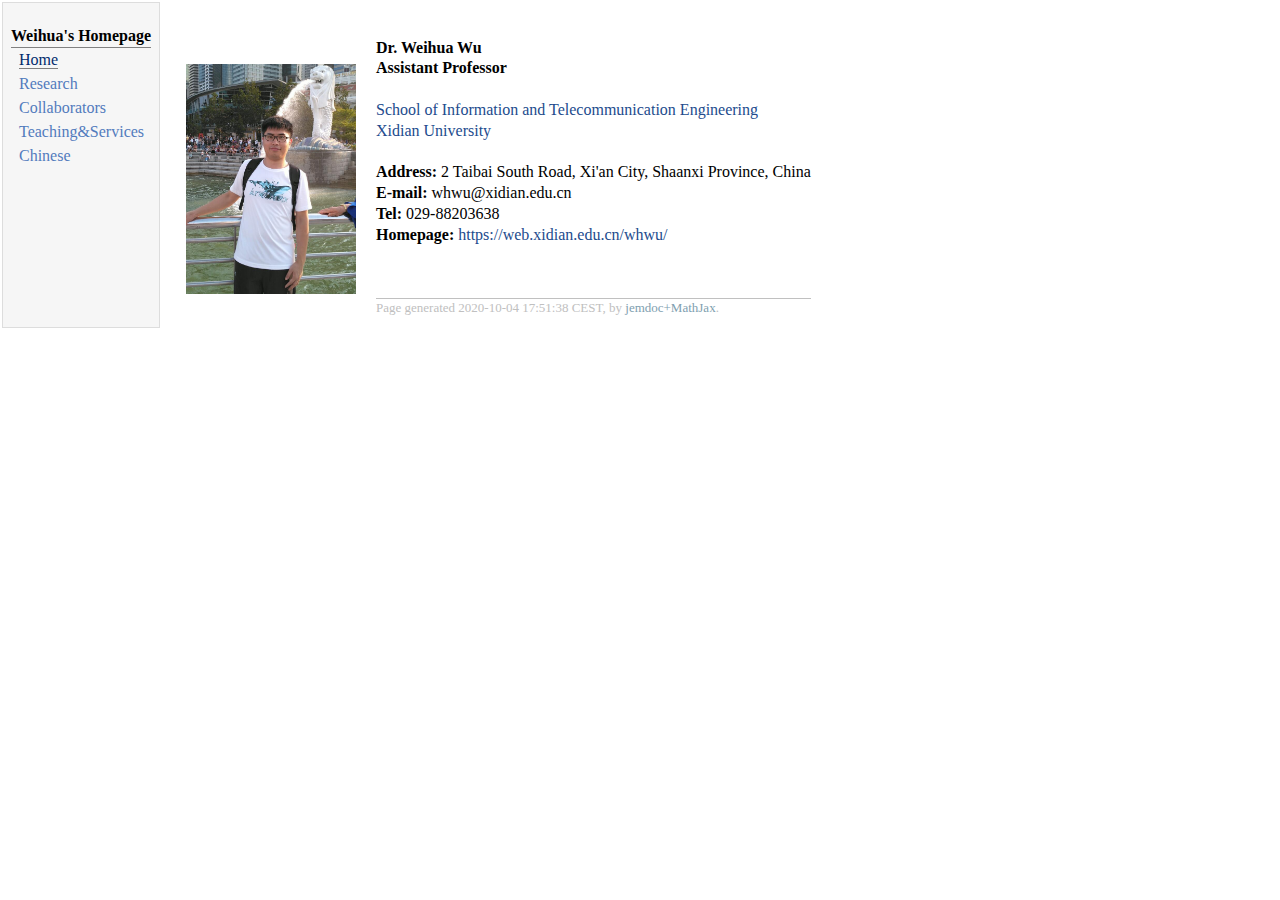
==== Chinese.html @ 38ef7d21 "Update Chinese.html" ====
<!DOCTYPE html PUBLIC "-//W3C//DTD XHTML 1.1//EN"
  "http://www.w3.org/TR/xhtml11/DTD/xhtml11.dtd">
<html xmlns="http://www.w3.org/1999/xhtml" xml:lang="en">
<head>
<meta name="generator" content="jemdoc, see http://jemdoc.jaboc.net/" />
<meta http-equiv="Content-Type" content="text/html;charset=utf-8" />
<link rel="stylesheet" href="jemdoc.css" type="text/css" />
<title></title>
</head>
<body>
<table summary="Table for page layout." id="tlayout">
<tr valign="top">
<td id="layout-menu">
<div class="menu-category">Weihua's Homepage</div>
<div class="menu-item"><a href="index.html" class="current">Home</a></div>
<div class="menu-item"><a href="research.html">Research</a></div>
<div class="menu-item"><a href="collaborators.html">Collaborators</a></div>
<div class="menu-item"><a href="teaching.html">Teaching&Services</a></div>
<div class="menu-item"><a href="Chinese.html">Chinese</a></div>
</td>
<td id="layout-content">
<p>

<br />


</p>
<table class="imgtable"><tr><td>
<a href="IMGLINKTARGET"><img src="SUTDweihua.jpg" alt="Weihua Wu" width="170px" height="230px" /></a>&nbsp;</td>
<td align="left"><p>

<b>Dr. Weihua Wu</b> <br />



<b>Assistant Professor</b> <br /> <br />



<a href="https://ste.xidian.edu.cn/" target=&ldquo;blank&rdquo;>School of Information and Telecommunication Engineering</a>  <br />

<a href="https://www.xidian.edu.cn/index.htm" target=&ldquo;blank&rdquo;>Xidian University</a> <br /> <br />



<b>Address:</b> 2 Taibai South Road, Xi'an City, Shaanxi Province, China <br />

<b>E-mail:</b> whwu@xidian.edu.cn <br />

<b>Tel:</b> 029-88203638<br />

<b>Homepage:</b> <a href="https://web.xidian.edu.cn/whwu/" target=&ldquo;blank&rdquo;>https://web.xidian.edu.cn/whwu/</a>  <br />
</p>
</div></div>
<div id="footer">
<div id="footer-text">
Page generated 2020-10-04 17:51:38 CEST, by <a href="https://github.com/wsshin/jemdoc_mathjax" target="blank">jemdoc+MathJax</a>.
</div>
</div>
</td>
</tr>
</tbody></table>


</body></html>
---- jemdoc.css ----
/* Default css file for jemdoc. */


table#tlayout {
    border: none;
    border-collapse: separate;
    background: white;
}

body {
	background: white;
	font-family: Georgia, serif;
	padding-bottom: 8px;
	margin: 0;
}


#layout-menu {
	background: #f6f6f6;
	border: 1px solid #dddddd;
	padding-top: 0.5em;
	padding-left: 8px;
	padding-right: 8px;
	font-size: 1.0em;
	width: auto;
	white-space: nowrap;
    text-align: left;
    vertical-align: top;
}

#layout-menu td {
	background: #f4f4f4;
    vertical-align: top;
}

#layout-content {
	padding-top: 0.0em;
	padding-left: 1.0em;
	padding-right: 1.0em;
    border: none;
    background: white;
    text-align: left;
    vertical-align: top;
}

#layout-menu a {
	line-height: 1.5em;
	margin-left: 0.5em;
}

tt {
    background: #ffffdd;
}

pre, tt {
	font-size: 90%;
	font-family: monaco, monospace;
}

a, a > tt {
	color: #224b8d;
	text-decoration: none;
}

a:hover {
	border-bottom: 1px gray dotted;
}

#layout-menu a.current:link, #layout-menu a.current:visited {
	color: #022b6d;
	border-bottom: 1px gray solid;
}
#layout-menu a:link, #layout-menu a:visited, #layout-menu a:hover {
	color: #527bbd;
	text-decoration: none;
}
#layout-menu a:hover {
	text-decoration: none;
}

div.menu-category {
	border-bottom: 1px solid gray;
	margin-top: 0.8em;
	padding-top: 0.2em;
	padding-bottom: 0.1em;
	font-weight: bold;
}

div.menu-item {
	padding-left: 16px;
	text-indent: -16px;
}

div#toptitle {
	padding-bottom: 0.2em;
	margin-bottom: 1.5em;
	border-bottom: 3px double gray;
}

/* Reduce space if we begin the page with a title. */
div#toptitle + h2, div#toptitle + h3 {
	margin-top: -0.7em;
}

div#subtitle {
	margin-top: 0.0em;
	margin-bottom: 0.0em;
	padding-top: 0em;
	padding-bottom: 0.1em;
}

em {
	font-style: italic;
}

strong {
	font-weight: bold;
}


h1, h2, h3 {
	color: #527bbd;
	margin-top: 0.7em;
	margin-bottom: 0.3em;
	padding-bottom: 0.2em;
	line-height: 1.0;
	padding-top: 0.5em;
	border-bottom: 1px solid #aaaaaa;
}

h1 {
	font-size: 165%;
}

h2 {
	padding-top: 0.8em;
	font-size: 125%;
}

h2 + h3 {
    padding-top: 0.2em;
}

h3 {
	font-size: 110%;
	border-bottom: none;
}

p {
	margin-top: 0.0em;
	margin-bottom: 0.8em;
	padding: 0;
	line-height: 1.3;
}

pre {
	padding: 0;
	margin: 0;
}

div#footer {
	font-size: small;
	border-top: 1px solid #c0c0c0;
	padding-top: 0.1em;
	margin-top: 4.0em;
	color: #c0c0c0;
}

div#footer a {
	color: #80a0b0;
}

div#footer-text {
	float: left;
	padding-bottom: 8px;
}

ul, ol, dl {
	margin-top: 0.2em;
	padding-top: 0;
	margin-bottom: 0.8em;
}

dt {
	margin-top: 0.5em;
	margin-bottom: 0;
}

dl {
	margin-left: 20px;
}

dd {
	color: #222222;
}

dd > *:first-child {
	margin-top: 0;
}

ul {
	list-style-position: outside;
	list-style-type: square;
}

p + ul, p + ol {
	margin-top: -0.5em;
}

li ul, li ol {
	margin-top: -0.3em;
}

ol {
	list-style-position: outside;
	list-style-type: decimal;
}

li p, dd p {
	margin-bottom: 0.3em;
}


ol ol {
	list-style-type: lower-alpha;
}

ol ol ol {
	list-style-type: lower-roman;
}

p + div.codeblock {
	margin-top: -0.6em;
}

div.codeblock, div.infoblock {
	margin-right: 0%;
	margin-top: 1.2em;
	margin-bottom: 1.3em;
}

div.blocktitle {
	font-weight: bold;
	color: #cd7b62;
	margin-top: 1.2em;
	margin-bottom: 0.1em;
}

div.blockcontent {
	border: 1px solid silver;
	padding: 0.3em 0.5em;
}

div.infoblock > div.blockcontent {
	background: #ffffee;
}

div.blockcontent p + ul, div.blockcontent p + ol {
	margin-top: 0.4em;
}

div.infoblock p {
	margin-bottom: 0em;
}

div.infoblock li p, div.infoblock dd p {
	margin-bottom: 0.5em;
}

div.infoblock p + p {
	margin-top: 0.8em;
}

div.codeblock > div.blockcontent {
	background: #f6f6f6;
}

span.pycommand {
	color: #000070;
}

span.statement {
	color: #008800;
}
span.builtin {
	color: #000088;
}
span.special {
	color: #990000;
}
span.operator {
	color: #880000;
}
span.error {
	color: #aa0000;
}
span.comment, span.comment > *, span.string, span.string > * {
	color: #606060;
}

@media print {
	#layout-menu { display: none; }
}

#fwtitle {
	margin: 2px;
}

#fwtitle #toptitle {
	padding-left: 0.5em;
	margin-bottom: 0.5em;
}

#layout-content h1:first-child, #layout-content h2:first-child, #layout-content h3:first-child {
	margin-top: -0.7em;
}

div#toptitle h1, #layout-content div#toptitle h1 {
	margin-bottom: 0.0em;
	padding-bottom: 0.1em;
	padding-top: 0;
	margin-top: 0.5em;
	border-bottom: none;
}

img.eq {
	padding: 0;
	padding-left: 0.1em;
	padding-right: 0.1em;
	margin: 0;
}

img.eqwl {
	padding-left: 2em;
	padding-top: 0.6em;
	padding-bottom: 0.2em;
	margin: 0;
}

table {
    border: 2px solid black;
    border-collapse: collapse;
}

td {
    padding: 2px;
    padding-left: 0.5em;
    padding-right: 0.5em;
    text-align: center;
    border: 1px solid gray;
}

table + table {
    margin-top: 1em;
}

tr.heading {
    font-weight: bold;
    border-bottom: 2px solid black;
}

img {
    border: none;
}

table.imgtable, table.imgtable td {
    border: none;
    text-align: left;
}
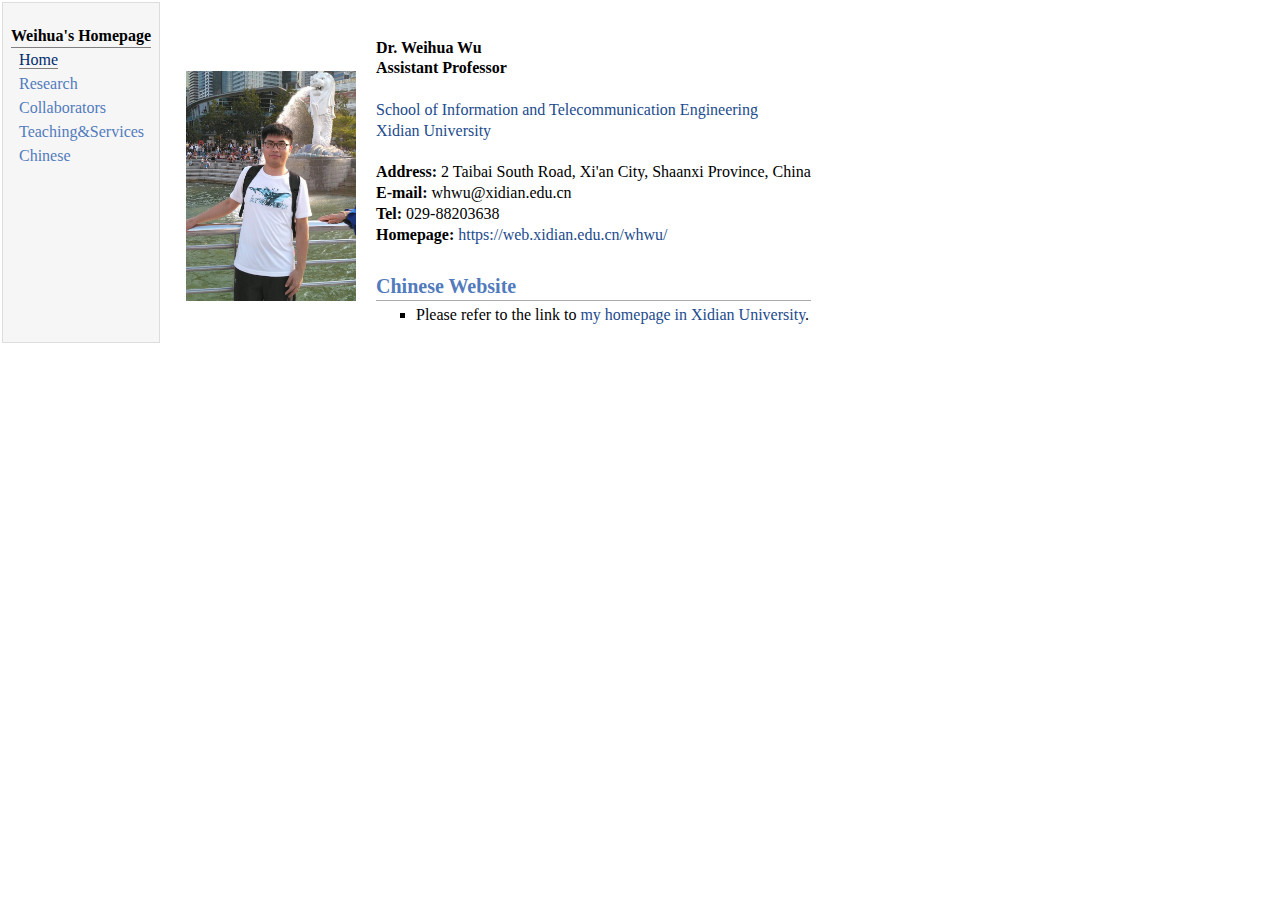
==== commit 2e5a668f: "Update Chinese.html" ====
--- a/Chinese.html
+++ b/Chinese.html
@@ -50,16 +50,25 @@
 <b>Tel:</b> 029-88203638<br />
 
 <b>Homepage:</b> <a href="https://web.xidian.edu.cn/whwu/" target=&ldquo;blank&rdquo;>https://web.xidian.edu.cn/whwu/</a>  <br />
+ 
+<p>
 </p>
-</div></div>
-<div id="footer">
-<div id="footer-text">
-Page generated 2020-10-04 17:51:38 CEST, by <a href="https://github.com/wsshin/jemdoc_mathjax" target="blank">jemdoc+MathJax</a>.
-</div>
-</div>
+<h2>Chinese Website
+</h2>
+<p>
+
+
+</p>
+<ul>
+<li><p>Please refer to the link to <a href="https://web.xidian.edu.cn/whwu/" target=&ldquo;blank&rdquo;>my homepage in Xidian University</a>. 
+
+
+ 
+</p>
+</li>
+</ul>
 </td>
 </tr>
-</tbody></table>
-
-
-</body></html>
+</table>
+</body>
+</html>
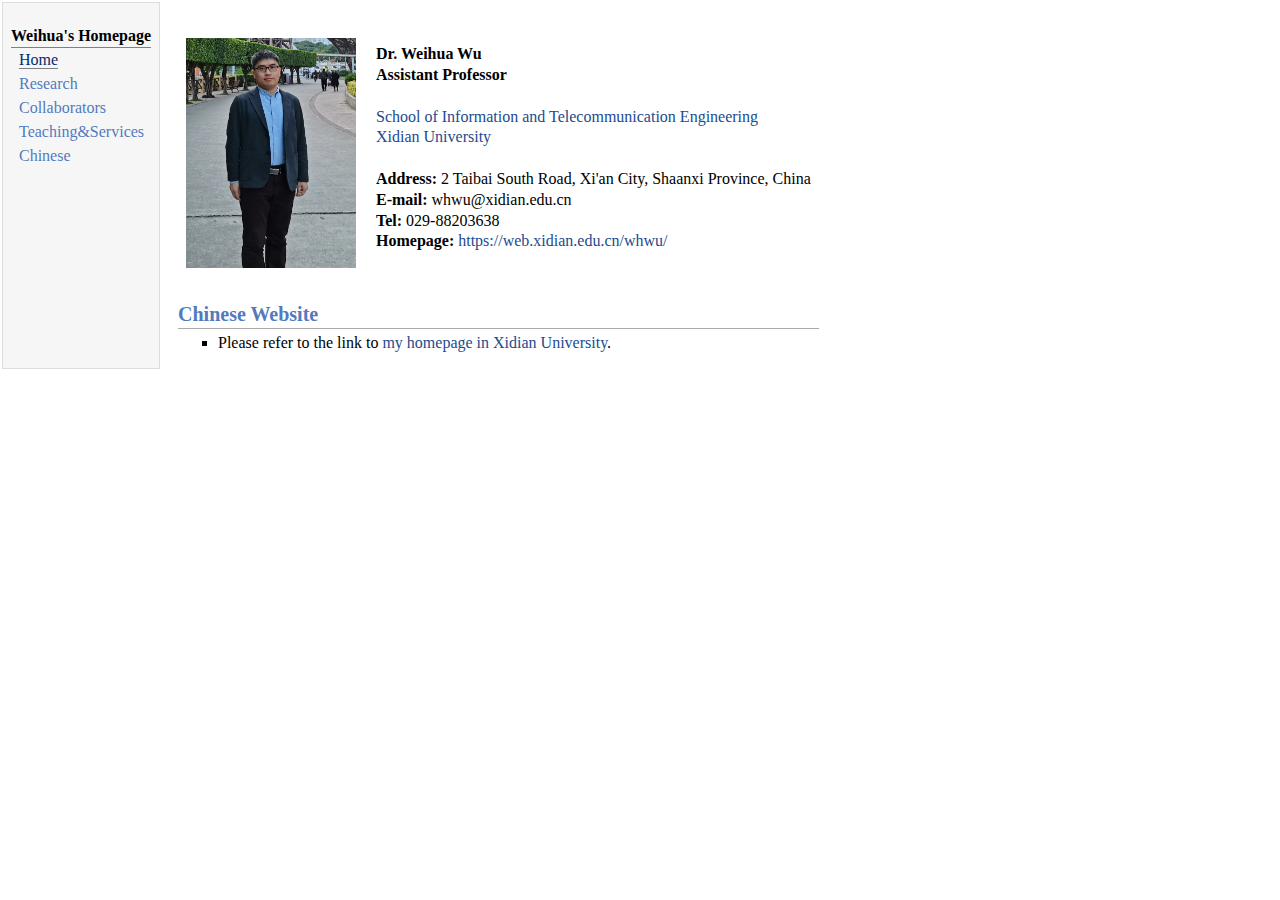
==== commit 22737241: "Update Chinese.html" ====
--- a/Chinese.html
+++ b/Chinese.html
@@ -50,7 +50,12 @@
 <b>Tel:</b> 029-88203638<br />
 
 <b>Homepage:</b> <a href="https://web.xidian.edu.cn/whwu/" target=&ldquo;blank&rdquo;>https://web.xidian.edu.cn/whwu/</a>  <br />
- 
+ </td></tr></table>
+  
+  
+  
+  
+  
 <p>
 </p>
 <h2>Chinese Website
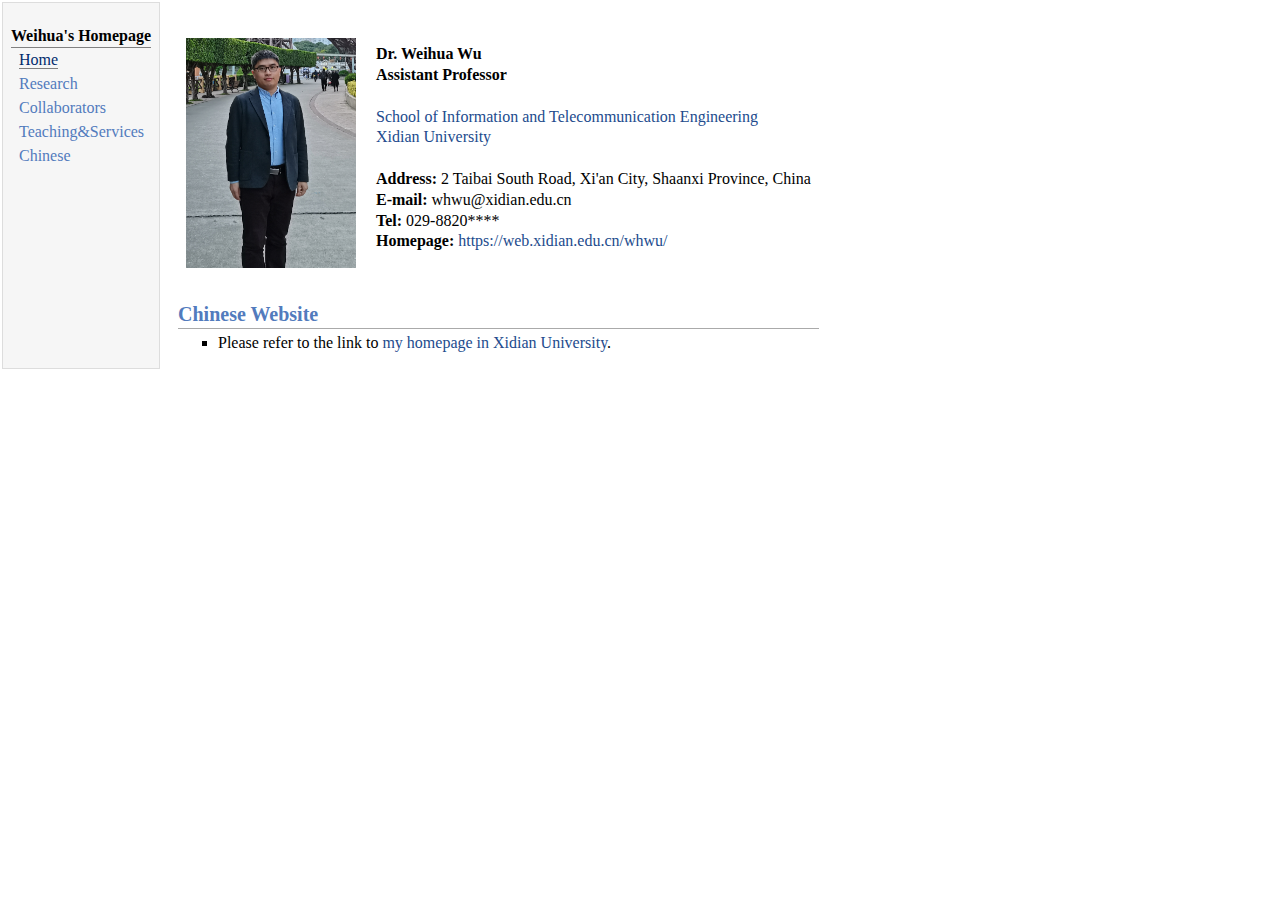
==== commit 9b61b8cb: "Update Chinese.html" ====
--- a/Chinese.html
+++ b/Chinese.html
@@ -47,7 +47,7 @@
 
 <b>E-mail:</b> whwu@xidian.edu.cn <br />
 
-<b>Tel:</b> 029-88203638<br />
+<b>Tel:</b> 029-8820****<br />
 
 <b>Homepage:</b> <a href="https://web.xidian.edu.cn/whwu/" target=&ldquo;blank&rdquo;>https://web.xidian.edu.cn/whwu/</a>  <br />
  </td></tr></table>
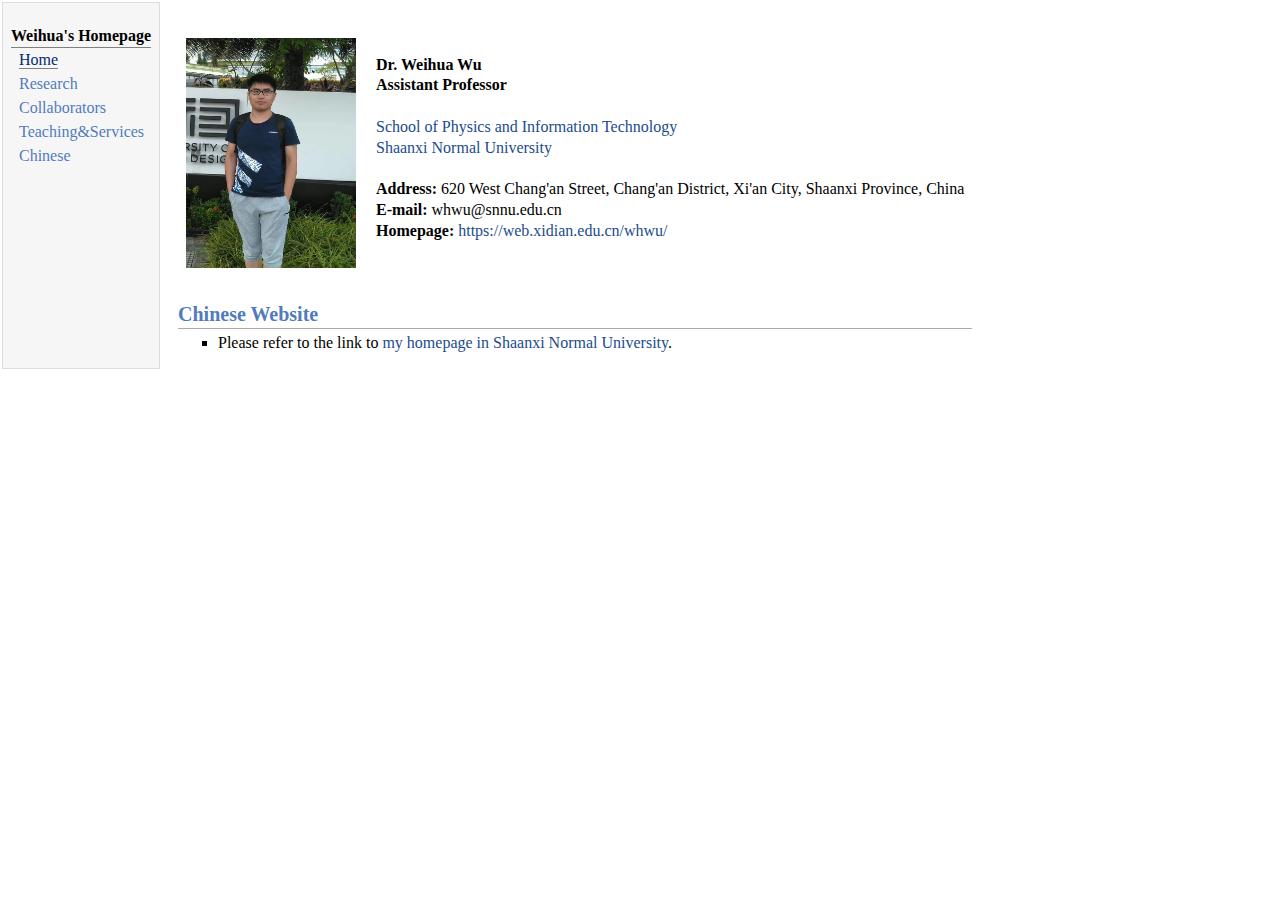
==== commit 95044e66: "Update Chinese.html" ====
--- a/Chinese.html
+++ b/Chinese.html
@@ -26,7 +26,7 @@
 
 </p>
 <table class="imgtable"><tr><td>
-<a href="IMGLINKTARGET"><img src="SUTDweihua.jpg" alt="Weihua Wu" width="170px" height="230px" /></a>&nbsp;</td>
+<a href="IMGLINKTARGET"><img src="./Related_files/SUTDweihua1.jpg" alt="Weihua Wu" width="170px" height="230px" /></a>&nbsp;</td>
 <td align="left"><p>
 
 <b>Dr. Weihua Wu</b> <br />
@@ -37,18 +37,17 @@
 
 
 
-<a href="https://ste.xidian.edu.cn/" target=&ldquo;blank&rdquo;>School of Information and Telecommunication Engineering</a>  <br />
+<a href="https://wuli.snnu.edu.cn/" target=&ldquo;blank&rdquo;>School of Physics and Information Technology</a>  <br />
 
-<a href="https://www.xidian.edu.cn/index.htm" target=&ldquo;blank&rdquo;>Xidian University</a> <br /> <br />
+<a href="https://www.snnu.edu.cn/" target=&ldquo;blank&rdquo;>Shaanxi Normal University</a> <br /> <br />
 
 
 
-<b>Address:</b> 2 Taibai South Road, Xi'an City, Shaanxi Province, China <br />
+<b>Address:</b> 620 West Chang'an Street, Chang'an District, Xi'an City, Shaanxi Province, China <br />
 
-<b>E-mail:</b> whwu@xidian.edu.cn <br />
+<b>E-mail:</b> whwu@snnu.edu.cn <br />
 
-<b>Tel:</b> 029-8820****<br />
-
+ 
 <b>Homepage:</b> <a href="https://web.xidian.edu.cn/whwu/" target=&ldquo;blank&rdquo;>https://web.xidian.edu.cn/whwu/</a>  <br />
  </td></tr></table>
   
@@ -65,7 +64,7 @@
 
 </p>
 <ul>
-<li><p>Please refer to the link to <a href="https://web.xidian.edu.cn/whwu/" target=&ldquo;blank&rdquo;>my homepage in Xidian University</a>. 
+<li><p>Please refer to the link to <a href="https://wuli.snnu.edu.cn/info/1023/6987.htm" target=&ldquo;blank&rdquo;>my homepage in Shaanxi Normal University</a>. 
 
 
  
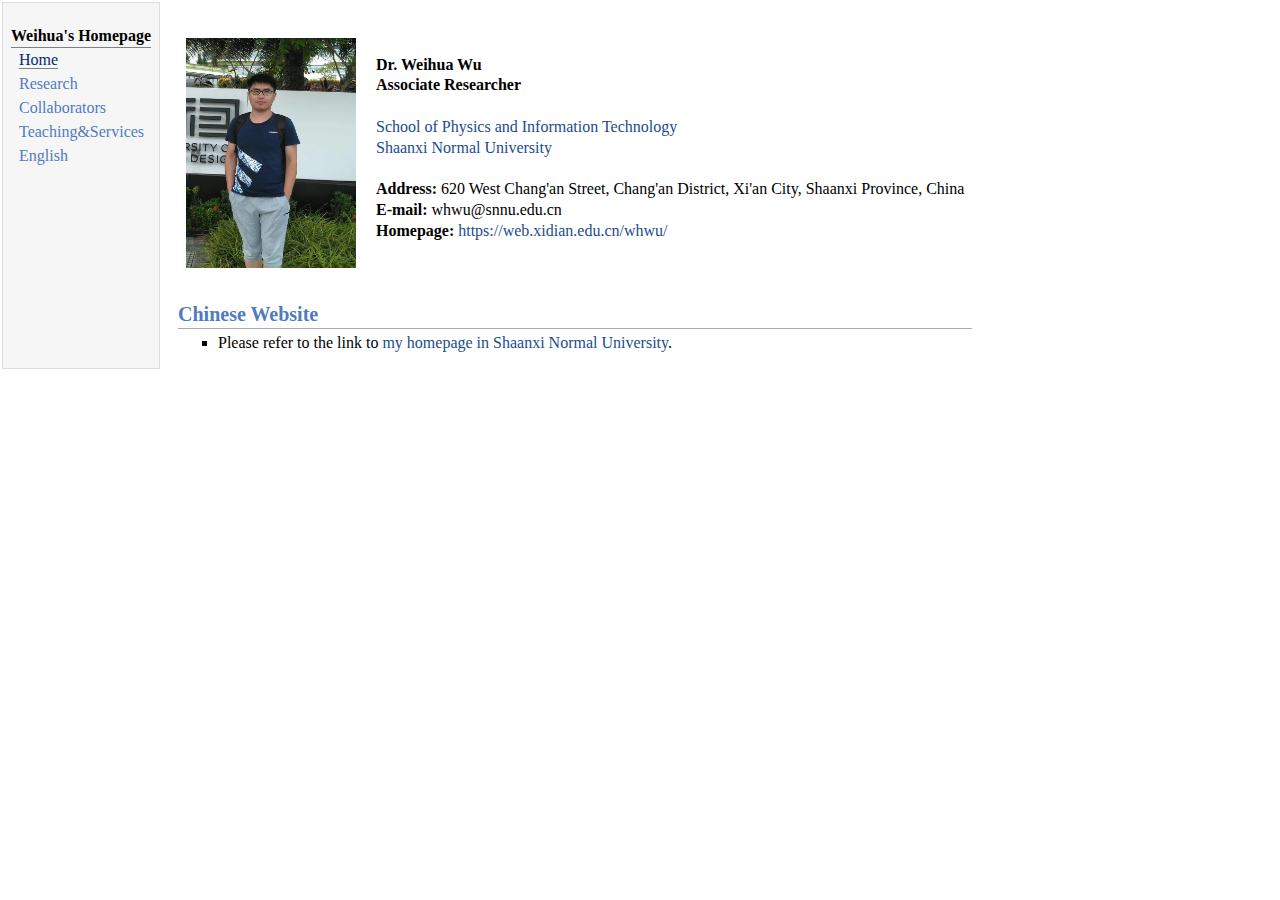
==== commit e96862b4: "Update Chinese.html" ====
--- a/Chinese.html
+++ b/Chinese.html
@@ -16,7 +16,7 @@
 <div class="menu-item"><a href="research.html">Research</a></div>
 <div class="menu-item"><a href="collaborators.html">Collaborators</a></div>
 <div class="menu-item"><a href="teaching.html">Teaching&Services</a></div>
-<div class="menu-item"><a href="Chinese.html">Chinese</a></div>
+<div class="menu-item"><a href="Chinese.html">English</a></div>
 </td>
 <td id="layout-content">
 <p>
@@ -33,7 +33,7 @@
 
 
 
-<b>Assistant Professor</b> <br /> <br />
+<b>Associate Researcher</b> <br /> <br />
 
 
 
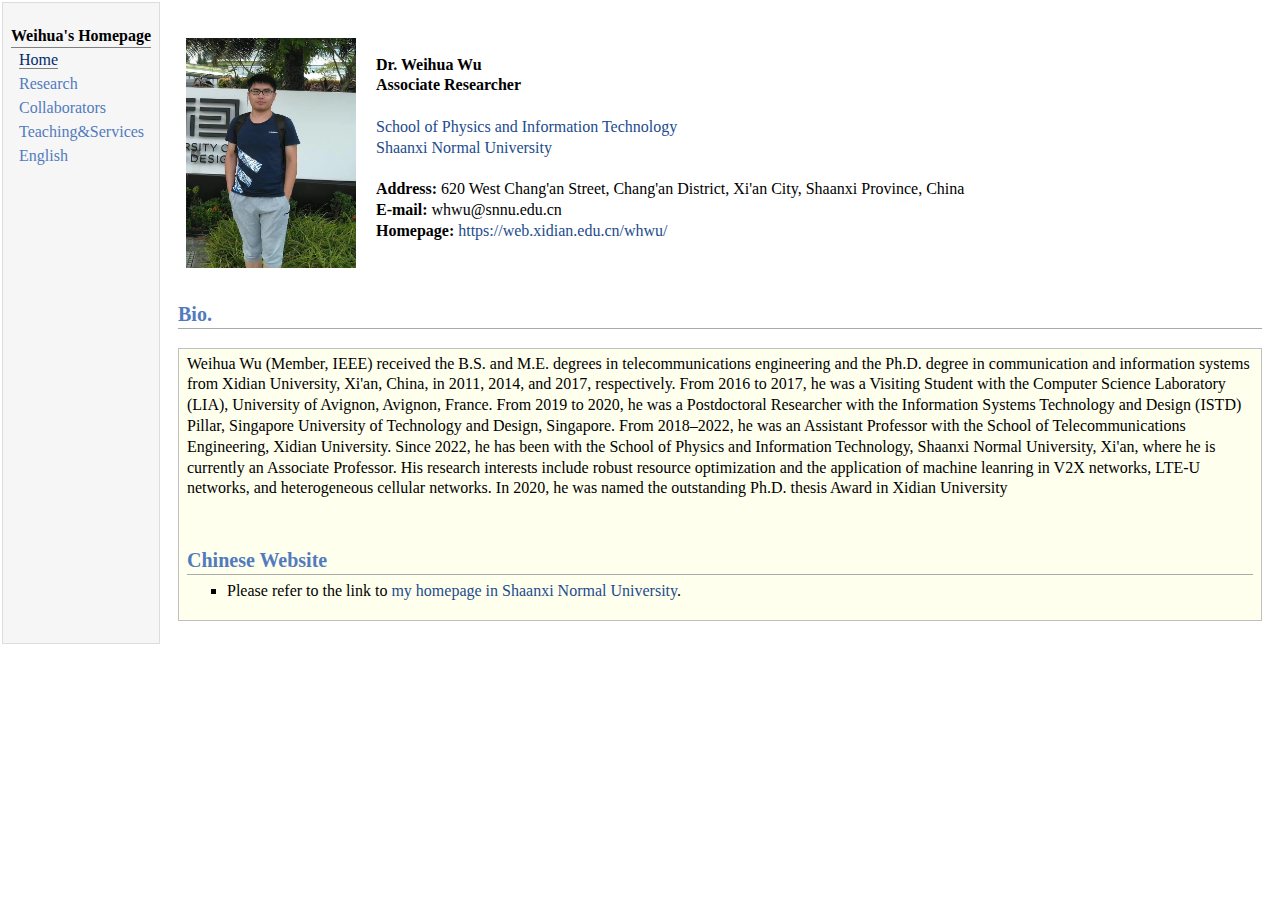
==== commit ae61c161: "Update Chinese.html" ====
--- a/Chinese.html
+++ b/Chinese.html
@@ -52,7 +52,21 @@
  </td></tr></table>
   
   
-  
+
+  <h2>Bio. 
+</h2>
+<div class="infoblock">
+<div class="blockcontent">
+<p>Weihua Wu (Member, IEEE) received the B.S. and M.E. degrees in telecommunications engineering and the Ph.D. degree in communication and information systems from Xidian University, Xi'an, China, in 2011, 2014, and 2017, respectively.
+  From 2016 to 2017, he was a Visiting Student with the Computer Science Laboratory (LIA), University of Avignon, Avignon, France.
+  From 2019 to 2020, he was a Postdoctoral Researcher with the Information Systems Technology and Design (ISTD) Pillar, Singapore University of Technology and Design, Singapore. 
+  From 2018–2022, he was an Assistant Professor with the School of Telecommunications Engineering, Xidian University. 
+  Since 2022, he has been with the School of Physics and Information Technology, Shaanxi Normal University, Xi'an, where he is currently an Associate Professor.
+  His research interests include robust resource optimization and the application of machine leanring in V2X networks, LTE-U networks, and heterogeneous cellular networks. 
+  In 2020, he was named the outstanding Ph.D. thesis Award in Xidian University
+  <br /> <br />
+  </p>
+
   
   
 <p>
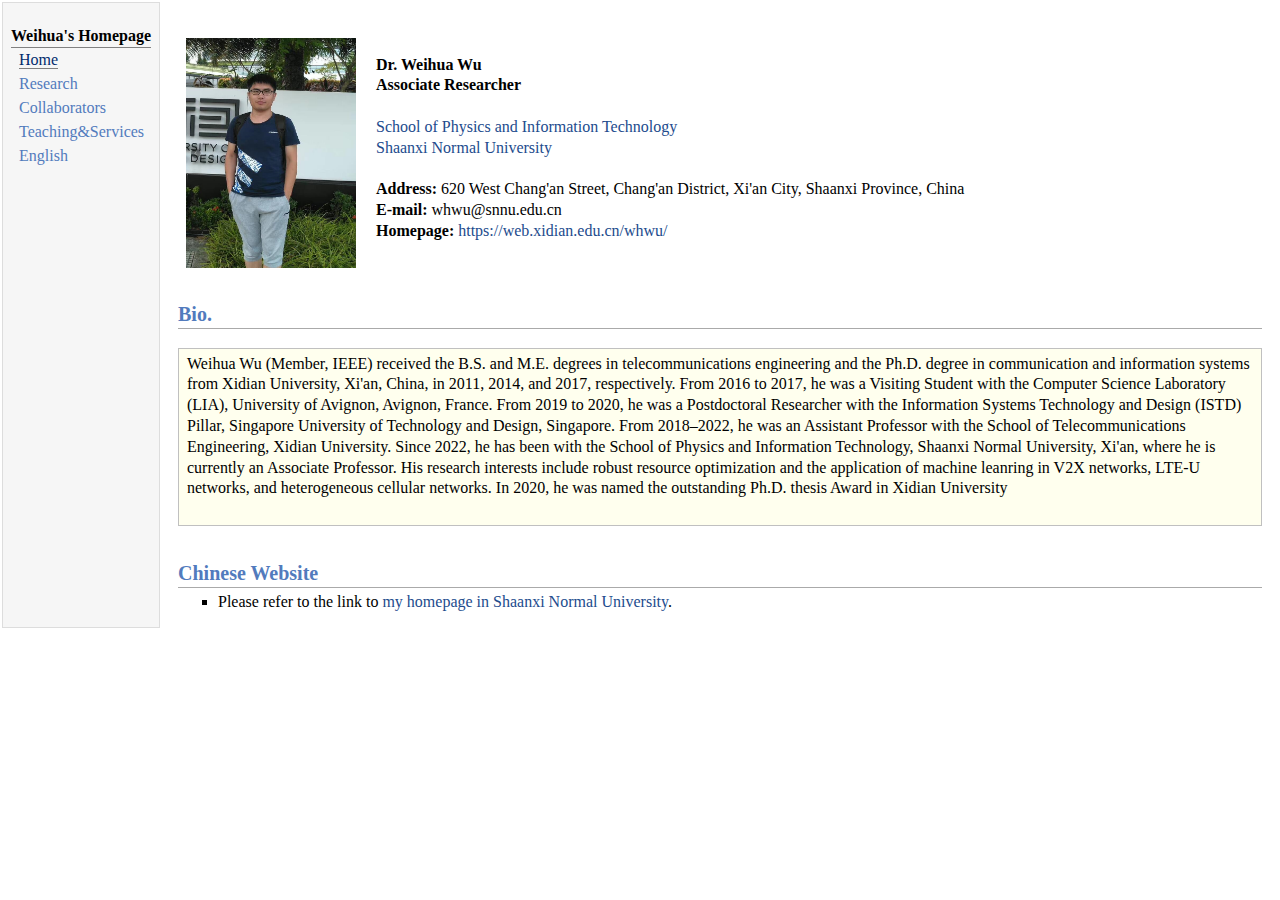
==== commit 2aace7e8: "Update Chinese.html" ====
--- a/Chinese.html
+++ b/Chinese.html
@@ -66,7 +66,7 @@
   In 2020, he was named the outstanding Ph.D. thesis Award in Xidian University
   <br /> <br />
   </p>
-
+</div></div>
   
   
 <p>
